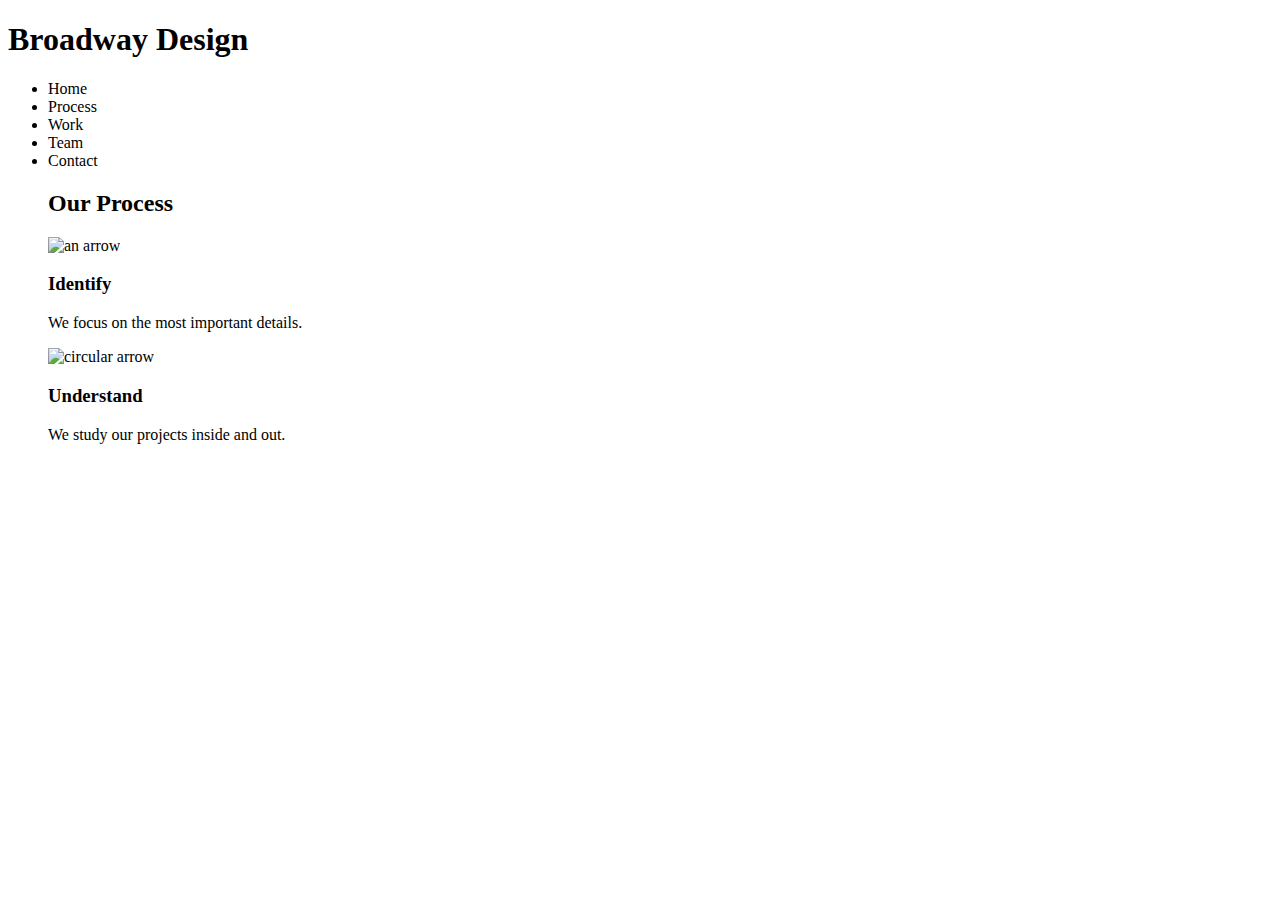
==== Desktop/broadway/index.html @ ccd20ada "draft two" ====
<!DOCTYPE html>
<html>
  <head>
    <title></title>
    <link href="./resources/style.css" type="text/css" rel="stylesheet">
  </head>
  </head>
  <body>
    <h1>Broadway Design</h1>
    <ul>
      <li>Home</li>
      <li>Process</li>
      <li>Work</li>
      <li>Team</li>
      <li>Contact</li>
    <h2>Our Process</h2>
    <img src="https://s3.amazonaws.com/codecademy-content/programs/freelance-one/broadway/images/identify.svg" alt="an arrow"/>
    <h3>Identify</h3>
      <p>We focus on the most important details.</p>
    <img src="https://s3.amazonaws.com/codecademy-content/programs/freelance-one/broadway/images/understand.svg" alt="circular arrow"/>
    <h3>Understand</h3>
      <p>We study our projects inside and out.</p>
      
  </body>
</html>
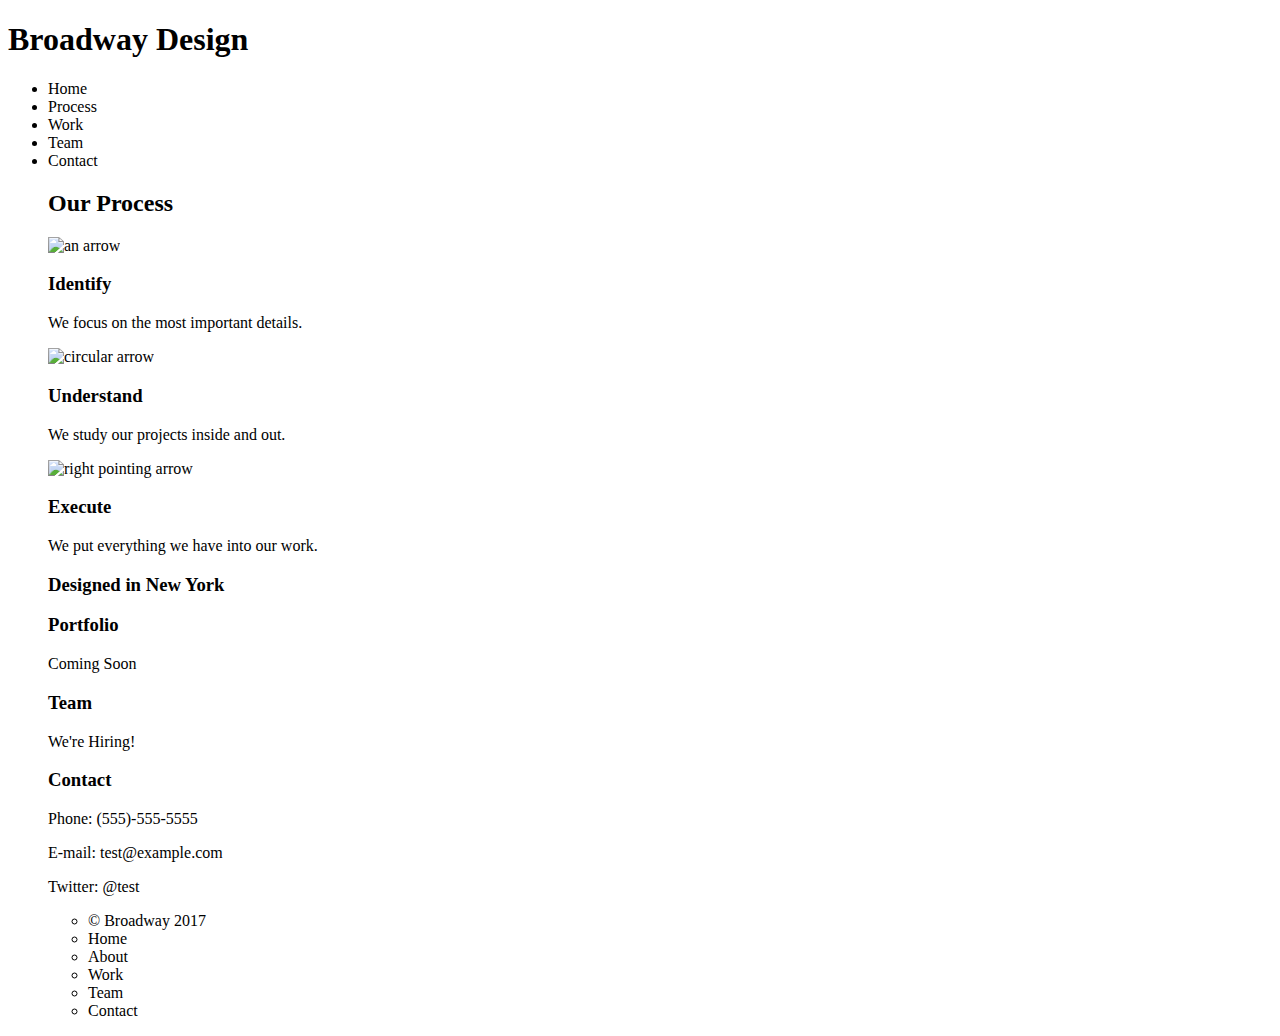
==== commit 5a2488e1: "draft three" ====
--- a/Desktop/broadway/index.html
+++ b/Desktop/broadway/index.html
@@ -13,13 +13,31 @@
       <li>Work</li>
       <li>Team</li>
       <li>Contact</li>
-    <h2>Our Process</h2>
+  <h2>Our Process</h2>
     <img src="https://s3.amazonaws.com/codecademy-content/programs/freelance-one/broadway/images/identify.svg" alt="an arrow"/>
-    <h3>Identify</h3>
+  <h3>Identify</h3>
       <p>We focus on the most important details.</p>
     <img src="https://s3.amazonaws.com/codecademy-content/programs/freelance-one/broadway/images/understand.svg" alt="circular arrow"/>
-    <h3>Understand</h3>
+  <h3>Understand</h3>
       <p>We study our projects inside and out.</p>
-      
+    <img src="https://s3.amazonaws.com/codecademy-content/programs/freelance-one/broadway/images/execute.svg" alt="right pointing arrow"/>
+   <h3>Execute</h3>
+      <p>We put everything we have into our work.</p>
+  <h3>Designed in New York</h3>
+  <h3>Portfolio</h3>
+    <p>Coming Soon</p>
+  <h3>Team</h3>
+    <p>We're Hiring!</p>
+  <h3>Contact</h3>
+    <p>Phone: (555)-555-5555</p>
+    <p>E-mail: test@example.com</p>
+    <p>Twitter: @test</p>
+  <ul>
+      <li>© Broadway 2017</li>
+      <li>Home</li>
+      <li>About</li>
+      <li>Work</li>
+      <li>Team</li>
+      <li>Contact</li>
   </body>
 </html>
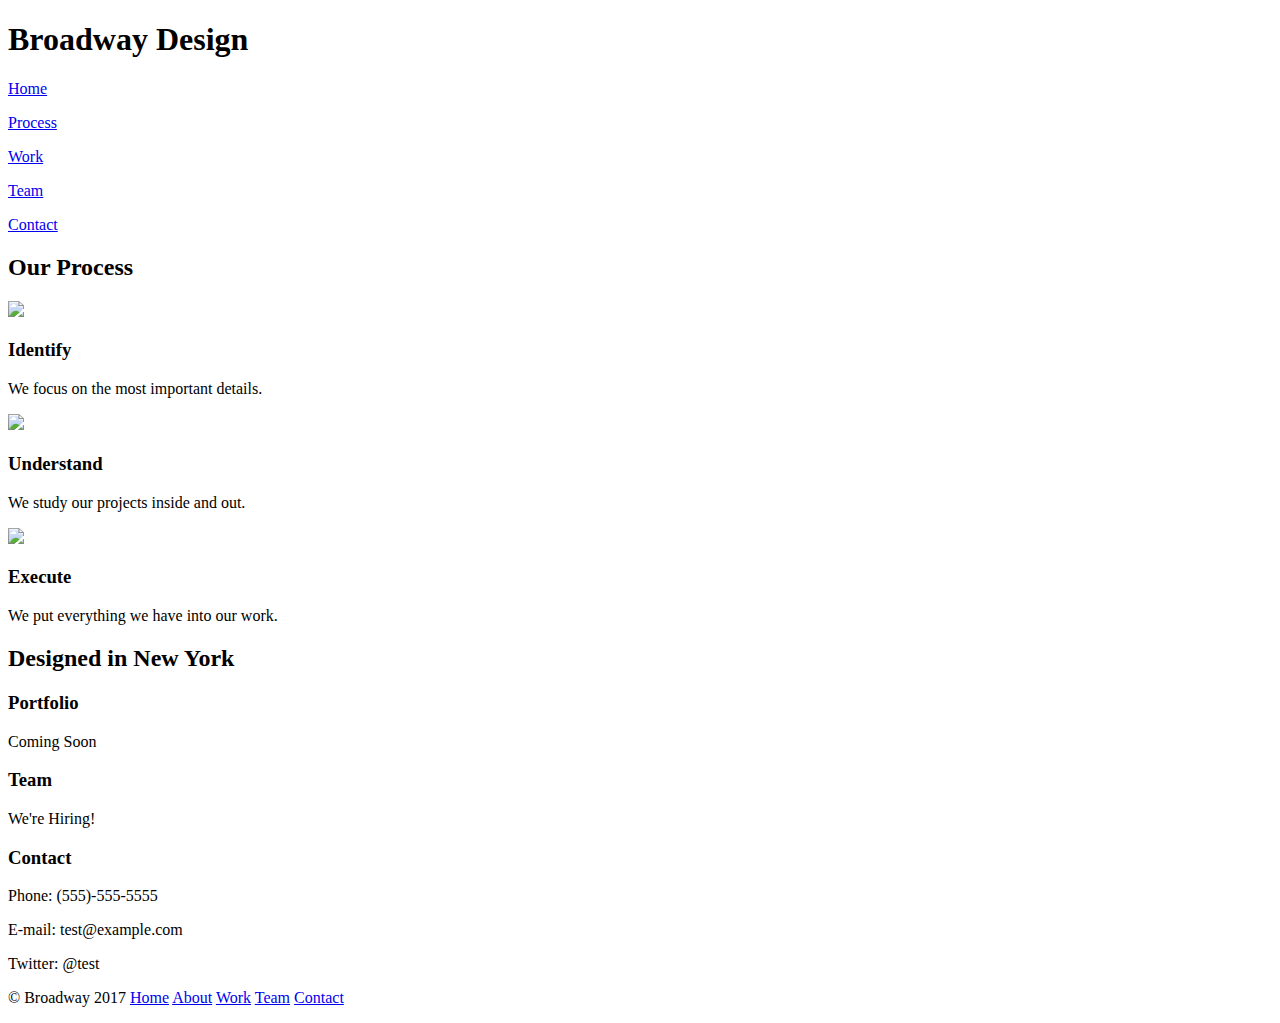
==== commit aca11ee1: "final draft" ====
--- a/Desktop/broadway/index.html
+++ b/Desktop/broadway/index.html
@@ -1,43 +1,85 @@
 <!DOCTYPE html>
 <html>
   <head>
-    <title></title>
-    <link href="./resources/style.css" type="text/css" rel="stylesheet">
-  </head>
+    <link href="resources/css/main.css" rel="stylesheet">
   </head>
   <body>
-    <h1>Broadway Design</h1>
-    <ul>
-      <li>Home</li>
-      <li>Process</li>
-      <li>Work</li>
-      <li>Team</li>
-      <li>Contact</li>
-  <h2>Our Process</h2>
-    <img src="https://s3.amazonaws.com/codecademy-content/programs/freelance-one/broadway/images/identify.svg" alt="an arrow"/>
-  <h3>Identify</h3>
-      <p>We focus on the most important details.</p>
-    <img src="https://s3.amazonaws.com/codecademy-content/programs/freelance-one/broadway/images/understand.svg" alt="circular arrow"/>
-  <h3>Understand</h3>
-      <p>We study our projects inside and out.</p>
-    <img src="https://s3.amazonaws.com/codecademy-content/programs/freelance-one/broadway/images/execute.svg" alt="right pointing arrow"/>
-   <h3>Execute</h3>
-      <p>We put everything we have into our work.</p>
-  <h3>Designed in New York</h3>
-  <h3>Portfolio</h3>
-    <p>Coming Soon</p>
-  <h3>Team</h3>
-    <p>We're Hiring!</p>
-  <h3>Contact</h3>
-    <p>Phone: (555)-555-5555</p>
-    <p>E-mail: test@example.com</p>
-    <p>Twitter: @test</p>
-  <ul>
-      <li>© Broadway 2017</li>
-      <li>Home</li>
-      <li>About</li>
-      <li>Work</li>
-      <li>Team</li>
-      <li>Contact</li>
+
+    <!-- Hero Section -->
+
+    <div class="hero">
+      <h1>Broadway Design</h1>
+
+      <p><a class="btn-nav" href="#">Home</a></p>
+      <p><a class="btn-nav" href="#process">Process</a></p>
+      <p><a class="btn-nav" href="#work">Work</a></p>
+      <p><a class="btn-nav" href="#team">Team</a></p>
+      <p><a class="btn-nav" href="#contact">Contact</a></p>
+    </div>
+
+    <!-- Process Section -->
+
+    <div class="supporting" id="process">
+      <h2>Our Process</h2>
+      <div class="supporting-item">
+        <img src="https://s3.amazonaws.com/codecademy-content/programs/freelance-one/broadway/images/identify.svg">
+        <h3>Identify</h3>
+        <p>We focus on the most important details.</p>
+      </div>
+      <div class="supporting-item">
+        <img src="https://s3.amazonaws.com/codecademy-content/programs/freelance-one/broadway/images/understand.svg">
+        <h3>Understand</h3>
+        <p>We study our projects inside and out.</p>
+      </div>
+      <div class="supporting-item">
+        <img src="https://s3.amazonaws.com/codecademy-content/programs/freelance-one/broadway/images/execute.svg">
+        <h3>Execute</h3>
+        <p>We put everything we have into our work.</p>
+      </div>
+    </div>
+
+    <!-- Mini Hero Section -->
+
+    <div class="hero">
+      <h2>Designed in New York</h2>
+    </div>
+
+    <!-- About Section -->
+
+    <div class="supporting" id="work">
+      <div class="supporting-item">
+        <h3>Portfolio</h3>
+        <p>Coming Soon</p>
+      </div>
+    </div>
+
+    <div class="supporting" id="team">
+      <div class="supporting-item">
+        <h3>Team</h3>
+        <p>We're Hiring!</p>
+      </div>
+    </div>
+
+    <div class="supporting" id="contact">
+      <div class="supporting-item">
+        <h3>Contact</h3>
+        <p>Phone: (555)-555-5555</p>
+        <p>E-mail: test@example.com</p>
+        <p>Twitter: @test</p>
+      </div>
+    </div>
+
+    <!-- Footer Section -->
+
+    <div class="footer">
+      <p>
+        &copy; Broadway 2017
+        <a class="btn-nav" href="#">Home</a>
+        <a class="btn-nav" href="#about">About</a>
+        <a class="btn-nav" href="#work">Work</a>
+        <a class="btn-nav" href="#team">Team</a>
+        <a class="btn-nav" href="#contact">Contact</a>
+      </p>
+    </div>
   </body>
 </html>
